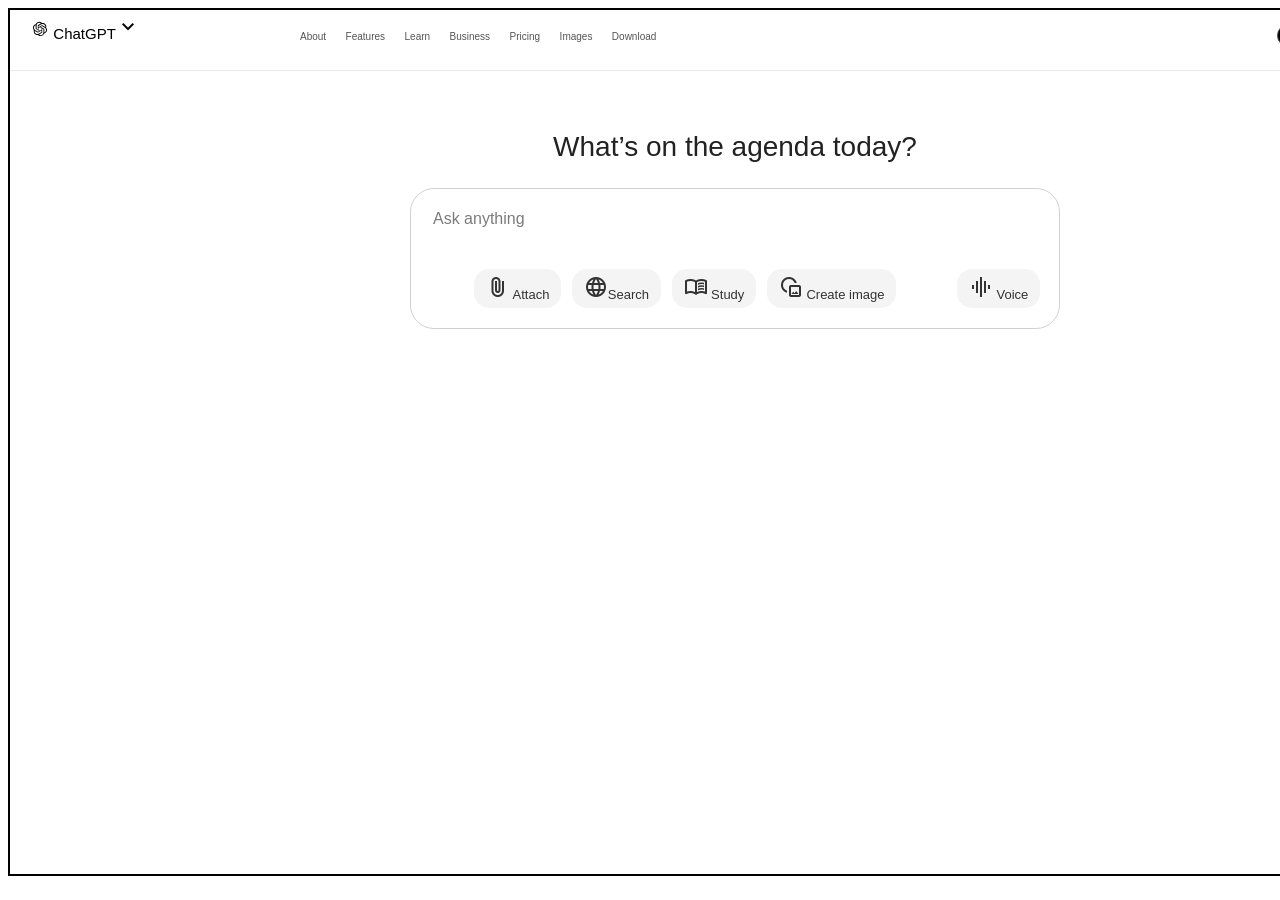
==== index.html @ ee16873a "new test" ====
<!DOCTYPE html>
<html lang="en">
<head>
    <meta charset="UTF-8">
    <meta name="viewport" content="width=device-width, initial-scale=1.0">
    <link rel="stylesheet" href="index.css">
    <title>Document</title>
     <link rel="stylesheet" href="https://fonts.googleapis.com/css2?family=Material+Symbols+Outlined:opsz,wght,FILL,GRAD@20..48,100..700,0..1,-50..200&icon_names=keyboard_arrow_down,help,attach_file,language,menu_book,vr180_create2d,graphic_eq" />
</head>
<body>
    <nav class="navbar">
<section class="left_nav">
    <svg width="20px" xmlns="http://www.w3.org/2000/svg" shape-rendering="geometricPrecision" text-rendering="geometricPrecision" image-rendering="optimizeQuality" fill-rule="evenodd" clip-rule="evenodd" viewBox="0 0 512 509.639"><path fill="#fff" d="M115.612 0h280.775C459.974 0 512 52.026 512 115.612v278.415c0 63.587-52.026 115.613-115.613 115.613H115.612C52.026 509.64 0 457.614 0 394.027V115.612C0 52.026 52.026 0 115.612 0z"/><path fill-rule="nonzero" d="M412.037 221.764a90.834 90.834 0 004.648-28.67 90.79 90.79 0 00-12.443-45.87c-16.37-28.496-46.738-46.089-79.605-46.089-6.466 0-12.943.683-19.264 2.04a90.765 90.765 0 00-67.881-30.515h-.576c-.059.002-.149.002-.216.002-39.807 0-75.108 25.686-87.346 63.554-25.626 5.239-47.748 21.31-60.682 44.03a91.873 91.873 0 00-12.407 46.077 91.833 91.833 0 0023.694 61.553 90.802 90.802 0 00-4.649 28.67 90.804 90.804 0 0012.442 45.87c16.369 28.504 46.74 46.087 79.61 46.087a91.81 91.81 0 0019.253-2.04 90.783 90.783 0 0067.887 30.516h.576l.234-.001c39.829 0 75.119-25.686 87.357-63.588 25.626-5.242 47.748-21.312 60.682-44.033a91.718 91.718 0 0012.383-46.035 91.83 91.83 0 00-23.693-61.553l-.004-.005zM275.102 413.161h-.094a68.146 68.146 0 01-43.611-15.8 56.936 56.936 0 002.155-1.221l72.54-41.901a11.799 11.799 0 005.962-10.251V241.651l30.661 17.704c.326.163.55.479.596.84v84.693c-.042 37.653-30.554 68.198-68.21 68.273h.001zm-146.689-62.649a68.128 68.128 0 01-9.152-34.085c0-3.904.341-7.817 1.005-11.663.539.323 1.48.897 2.155 1.285l72.54 41.901a11.832 11.832 0 0011.918-.002l88.563-51.137v35.408a1.1 1.1 0 01-.438.94l-73.33 42.339a68.43 68.43 0 01-34.11 9.12 68.359 68.359 0 01-59.15-34.11l-.001.004zm-19.083-158.36a68.044 68.044 0 0135.538-29.934c0 .625-.036 1.731-.036 2.5v83.801l-.001.07a11.79 11.79 0 005.954 10.242l88.564 51.13-30.661 17.704a1.096 1.096 0 01-1.034.093l-73.337-42.375a68.36 68.36 0 01-34.095-59.143 68.412 68.412 0 019.112-34.085l-.004-.003zm251.907 58.621l-88.563-51.137 30.661-17.697a1.097 1.097 0 011.034-.094l73.337 42.339c21.109 12.195 34.132 34.746 34.132 59.132 0 28.604-17.849 54.199-44.686 64.078v-86.308c.004-.032.004-.065.004-.096 0-4.219-2.261-8.119-5.919-10.217zm30.518-45.93c-.539-.331-1.48-.898-2.155-1.286l-72.54-41.901a11.842 11.842 0 00-5.958-1.611c-2.092 0-4.15.558-5.957 1.611l-88.564 51.137v-35.408l-.001-.061a1.1 1.1 0 01.44-.88l73.33-42.303a68.301 68.301 0 0134.108-9.129c37.704 0 68.281 30.577 68.281 68.281a68.69 68.69 0 01-.984 11.545v.005zm-191.843 63.109l-30.668-17.704a1.09 1.09 0 01-.596-.84v-84.692c.016-37.685 30.593-68.236 68.281-68.236a68.332 68.332 0 0143.689 15.804 63.09 63.09 0 00-2.155 1.222l-72.54 41.9a11.794 11.794 0 00-5.961 10.248v.068l-.05 102.23zm16.655-35.91l39.445-22.782 39.444 22.767v45.55l-39.444 22.767-39.445-22.767v-45.535z"/></svg>
    <a href="#" class="logo">ChatGPT<span class="material-symbols-outlined">
keyboard_arrow_down
</span></a>
   
</section>
        <ul class="center_nav">
            <li><a href="#">About</a></li>
            <li><a href="#">Features</a></li>
            <li><a href="#">Learn</a></li>
            <li><a href="#">Business</a></li>
            <li><a href="#">Pricing</a></li>
            <li><a href="#">Images</a></li>
            <li><a href="#">Download</a></li>
        </ul>
        <section class="rigth_nav">
        <a href="#" class="login">Log In</a>
        <a href="#" class="sign_up">Sign up for free</a>
        <span class="material-symbols-outlined">
help
</span>

        </section>
    </nav>
  <main class="main-content">
    <h1 class="main-title">What’s on the agenda today?</h1>

    <form class="chat-form">
        <input type="text" placeholder="Ask anything" class="chat-input">
        <menu class="input-actions">
            <li class="left-actions">
                <button type="button" class="action-btn"><span class="material-symbols-outlined">
attach_file
</span> Attach</button>
                <button type="button" class="action-btn"><span class="material-symbols-outlined">
language
</span>Search</button>
                <button type="button" class="action-btn"><span class="material-symbols-outlined">
menu_book
</span> Study</button>
                <button type="button" class="action-btn"><span class="material-symbols-outlined">
vr180_create2d
</span> Create image</button>
            </li>
            <li class="right-actions">
                <button type="button" class="action-btn"><span class="material-symbols-outlined">
graphic_eq
</span> Voice</button>
            </li>
        </menu>
    </form>
</main>
</body>
</html>
---- index.css ----
body{
    background-color: #FFFFFF;
    font-family: Arial, sans-serif;
    border: 2px solid black;
    width:1450px ;
    height: 864px;
}

.material-symbols-outlined {
  font-variation-settings:
  'FILL' 0,
  'wght' 400,
  'GRAD' 0,
  'opsz' 24
}

.navbar{
  display: block;
  position: relative;
  height: 60px;
  background-color: #ffffff;
  border-bottom: 1px solid #eaeaea;
  
}
.left_nav{
color:#5D5D5D;
position: absolute;
  left: 20px;
  top: 5px;
  font-size: 12px;
}

.logo {
  text-decoration: none;
  color: #000000;
  font-size: 15px;
  bottom: 10px;
}
.dropdown-arrow{
display: inline-block;
  font-size: 12px;
  color: #666666;
  margin-left: 4px;
}
.center_nav{
color: #6E6E6E;
position: absolute;
  left: 250px;
  /* top: 5px; */
}
.center_nav li {
  display: inline-block; 
  margin-right: 15px;
}
.center_nav a {
  text-decoration: none;
  color: #555555;
  font-size: 10px;
}
.rigth_nav {
  position: absolute;
  right: 5px;
  top: 5px;
}

.rigth_nav a {
  display: inline-block;
  text-decoration: none;
  padding: 5px 10px;
  margin-left: 5px;
}
.login{
background-color: black;
border: 0.2px solid #555555;
border-radius: 50px;
color: white;
 font-size: 10px;

}
.sign_up{
color:black;
border: 0.2px solid #b0aeae;
border-radius: 50px;
background-color:  #EAEAEA;
 font-size: 10px;
}
.main-content {
  text-align: center;
  margin-top: 60px;
}

.main-title {
  font-size: 28px;
  color: #222222;
  margin-bottom: 25px;
  font-weight: normal;
}

.chat-form {
  display: inline-block;
  width: 650px;
  border: 1px solid #d1d1d1;
  border-radius: 24px;
  background-color: #ffffff;
  padding: 20px;
  box-sizing: border-box;
}

.chat-input {
  display: block;
  width: 100%;
  border: none;
  font-size: 16px;
  background: transparent;
  margin-bottom: 40px;
  box-sizing: border-box;
  outline: none;
}

.chat-input::placeholder {
  color: #7b7b7b;
  opacity: 1;
}

.input-actions {
  display: block;
  list-style: none;
  margin: 0;
  padding: 0;
}

.left-actions {
  display: inline-block;
}

.right-actions {
  display: inline-block;
      position: relative;
    left: 50px;
}

.action-btn {
  display: inline-block;
  background-color: #f4f4f4;
  border: none;
  border-radius: 15px;
  padding: 6px 12px;
  font-size: 13px;
  color: #333333;
  margin-right: 6px;
}

.icon {
  margin-right: 4px;
  font-size: 12px;
}
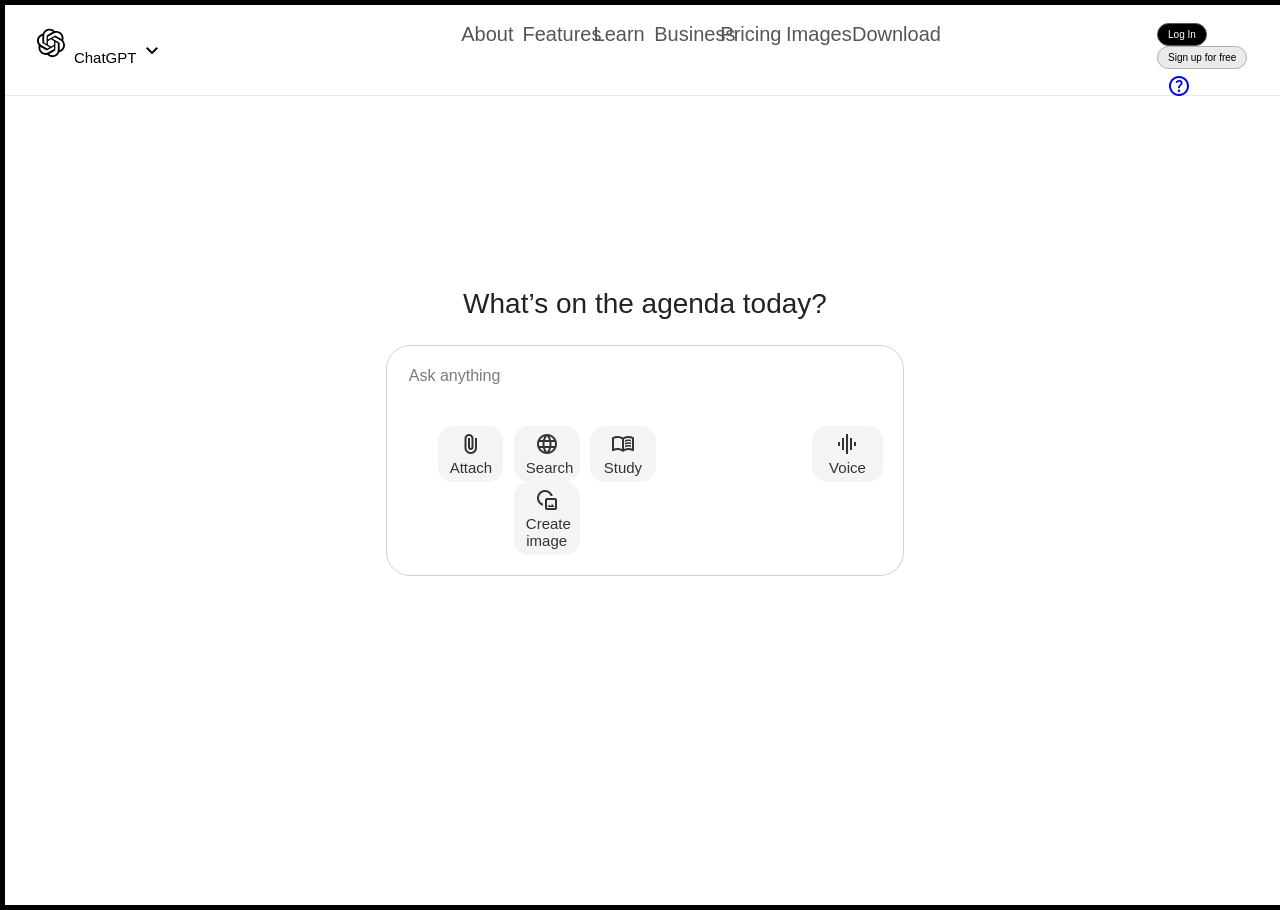
==== commit 46020241: "added updates for pages" ====
--- a/index.html
+++ b/index.html
@@ -8,35 +8,30 @@
      <link rel="stylesheet" href="https://fonts.googleapis.com/css2?family=Material+Symbols+Outlined:opsz,wght,FILL,GRAD@20..48,100..700,0..1,-50..200&icon_names=keyboard_arrow_down,help,attach_file,language,menu_book,vr180_create2d,graphic_eq" />
 </head>
 <body>
-    <nav class="navbar">
-<section class="left_nav">
-    <svg width="20px" xmlns="http://www.w3.org/2000/svg" shape-rendering="geometricPrecision" text-rendering="geometricPrecision" image-rendering="optimizeQuality" fill-rule="evenodd" clip-rule="evenodd" viewBox="0 0 512 509.639"><path fill="#fff" d="M115.612 0h280.775C459.974 0 512 52.026 512 115.612v278.415c0 63.587-52.026 115.613-115.613 115.613H115.612C52.026 509.64 0 457.614 0 394.027V115.612C0 52.026 52.026 0 115.612 0z"/><path fill-rule="nonzero" d="M412.037 221.764a90.834 90.834 0 004.648-28.67 90.79 90.79 0 00-12.443-45.87c-16.37-28.496-46.738-46.089-79.605-46.089-6.466 0-12.943.683-19.264 2.04a90.765 90.765 0 00-67.881-30.515h-.576c-.059.002-.149.002-.216.002-39.807 0-75.108 25.686-87.346 63.554-25.626 5.239-47.748 21.31-60.682 44.03a91.873 91.873 0 00-12.407 46.077 91.833 91.833 0 0023.694 61.553 90.802 90.802 0 00-4.649 28.67 90.804 90.804 0 0012.442 45.87c16.369 28.504 46.74 46.087 79.61 46.087a91.81 91.81 0 0019.253-2.04 90.783 90.783 0 0067.887 30.516h.576l.234-.001c39.829 0 75.119-25.686 87.357-63.588 25.626-5.242 47.748-21.312 60.682-44.033a91.718 91.718 0 0012.383-46.035 91.83 91.83 0 00-23.693-61.553l-.004-.005zM275.102 413.161h-.094a68.146 68.146 0 01-43.611-15.8 56.936 56.936 0 002.155-1.221l72.54-41.901a11.799 11.799 0 005.962-10.251V241.651l30.661 17.704c.326.163.55.479.596.84v84.693c-.042 37.653-30.554 68.198-68.21 68.273h.001zm-146.689-62.649a68.128 68.128 0 01-9.152-34.085c0-3.904.341-7.817 1.005-11.663.539.323 1.48.897 2.155 1.285l72.54 41.901a11.832 11.832 0 0011.918-.002l88.563-51.137v35.408a1.1 1.1 0 01-.438.94l-73.33 42.339a68.43 68.43 0 01-34.11 9.12 68.359 68.359 0 01-59.15-34.11l-.001.004zm-19.083-158.36a68.044 68.044 0 0135.538-29.934c0 .625-.036 1.731-.036 2.5v83.801l-.001.07a11.79 11.79 0 005.954 10.242l88.564 51.13-30.661 17.704a1.096 1.096 0 01-1.034.093l-73.337-42.375a68.36 68.36 0 01-34.095-59.143 68.412 68.412 0 019.112-34.085l-.004-.003zm251.907 58.621l-88.563-51.137 30.661-17.697a1.097 1.097 0 011.034-.094l73.337 42.339c21.109 12.195 34.132 34.746 34.132 59.132 0 28.604-17.849 54.199-44.686 64.078v-86.308c.004-.032.004-.065.004-.096 0-4.219-2.261-8.119-5.919-10.217zm30.518-45.93c-.539-.331-1.48-.898-2.155-1.286l-72.54-41.901a11.842 11.842 0 00-5.958-1.611c-2.092 0-4.15.558-5.957 1.611l-88.564 51.137v-35.408l-.001-.061a1.1 1.1 0 01.44-.88l73.33-42.303a68.301 68.301 0 0134.108-9.129c37.704 0 68.281 30.577 68.281 68.281a68.69 68.69 0 01-.984 11.545v.005zm-191.843 63.109l-30.668-17.704a1.09 1.09 0 01-.596-.84v-84.692c.016-37.685 30.593-68.236 68.281-68.236a68.332 68.332 0 0143.689 15.804 63.09 63.09 0 00-2.155 1.222l-72.54 41.9a11.794 11.794 0 00-5.961 10.248v.068l-.05 102.23zm16.655-35.91l39.445-22.782 39.444 22.767v45.55l-39.444 22.767-39.445-22.767v-45.535z"/></svg>
-    <a href="#" class="logo">ChatGPT<span class="material-symbols-outlined">
-keyboard_arrow_down
-</span></a>
-   
-</section>
+<nav class="navbar">
+    <section class="left_nav">
+    <svg width="40px" xmlns="http://www.w3.org/2000/svg" shape-rendering="geometricPrecision" text-rendering="geometricPrecision" image-rendering="optimizeQuality" fill-rule="evenodd" clip-rule="evenodd" viewBox="0 0 512 509.639"><path fill="#fff" d="M115.612 0h280.775C459.974 0 512 52.026 512 115.612v278.415c0 63.587-52.026 115.613-115.613 115.613H115.612C52.026 509.64 0 457.614 0 394.027V115.612C0 52.026 52.026 0 115.612 0z"/><path fill-rule="nonzero" d="M412.037 221.764a90.834 90.834 0 004.648-28.67 90.79 90.79 0 00-12.443-45.87c-16.37-28.496-46.738-46.089-79.605-46.089-6.466 0-12.943.683-19.264 2.04a90.765 90.765 0 00-67.881-30.515h-.576c-.059.002-.149.002-.216.002-39.807 0-75.108 25.686-87.346 63.554-25.626 5.239-47.748 21.31-60.682 44.03a91.873 91.873 0 00-12.407 46.077 91.833 91.833 0 0023.694 61.553 90.802 90.802 0 00-4.649 28.67 90.804 90.804 0 0012.442 45.87c16.369 28.504 46.74 46.087 79.61 46.087a91.81 91.81 0 0019.253-2.04 90.783 90.783 0 0067.887 30.516h.576l.234-.001c39.829 0 75.119-25.686 87.357-63.588 25.626-5.242 47.748-21.312 60.682-44.033a91.718 91.718 0 0012.383-46.035 91.83 91.83 0 00-23.693-61.553l-.004-.005zM275.102 413.161h-.094a68.146 68.146 0 01-43.611-15.8 56.936 56.936 0 002.155-1.221l72.54-41.901a11.799 11.799 0 005.962-10.251V241.651l30.661 17.704c.326.163.55.479.596.84v84.693c-.042 37.653-30.554 68.198-68.21 68.273h.001zm-146.689-62.649a68.128 68.128 0 01-9.152-34.085c0-3.904.341-7.817 1.005-11.663.539.323 1.48.897 2.155 1.285l72.54 41.901a11.832 11.832 0 0011.918-.002l88.563-51.137v35.408a1.1 1.1 0 01-.438.94l-73.33 42.339a68.43 68.43 0 01-34.11 9.12 68.359 68.359 0 01-59.15-34.11l-.001.004zm-19.083-158.36a68.044 68.044 0 0135.538-29.934c0 .625-.036 1.731-.036 2.5v83.801l-.001.07a11.79 11.79 0 005.954 10.242l88.564 51.13-30.661 17.704a1.096 1.096 0 01-1.034.093l-73.337-42.375a68.36 68.36 0 01-34.095-59.143 68.412 68.412 0 019.112-34.085l-.004-.003zm251.907 58.621l-88.563-51.137 30.661-17.697a1.097 1.097 0 011.034-.094l73.337 42.339c21.109 12.195 34.132 34.746 34.132 59.132 0 28.604-17.849 54.199-44.686 64.078v-86.308c.004-.032.004-.065.004-.096 0-4.219-2.261-8.119-5.919-10.217zm30.518-45.93c-.539-.331-1.48-.898-2.155-1.286l-72.54-41.901a11.842 11.842 0 00-5.958-1.611c-2.092 0-4.15.558-5.957 1.611l-88.564 51.137v-35.408l-.001-.061a1.1 1.1 0 01.44-.88l73.33-42.303a68.301 68.301 0 0134.108-9.129c37.704 0 68.281 30.577 68.281 68.281a68.69 68.69 0 01-.984 11.545v.005zm-191.843 63.109l-30.668-17.704a1.09 1.09 0 01-.596-.84v-84.692c.016-37.685 30.593-68.236 68.281-68.236a68.332 68.332 0 0143.689 15.804 63.09 63.09 0 00-2.155 1.222l-72.54 41.9a11.794 11.794 0 00-5.961 10.248v.068l-.05 102.23zm16.655-35.91l39.445-22.782 39.444 22.767v45.55l-39.444 22.767-39.445-22.767v-45.535z"/></svg>
+    <a href="#" class="logo">ChatGPT
+    <span class="material-symbols-outlined">keyboard_arrow_down</span>
+     </a>
+    </section>
         <ul class="center_nav">
             <li><a href="#">About</a></li>
             <li><a href="#">Features</a></li>
             <li><a href="#">Learn</a></li>
             <li><a href="#">Business</a></li>
             <li><a href="#">Pricing</a></li>
-            <li><a href="#">Images</a></li>
-            <li><a href="#">Download</a></li>
+            <li><a href="./images.html">Images</a></li>
+            <li><a href="./agent.html">Download</a></li>
         </ul>
         <section class="rigth_nav">
         <a href="#" class="login">Log In</a>
         <a href="#" class="sign_up">Sign up for free</a>
-        <span class="material-symbols-outlined">
-help
-</span>
-
+        <a href="#" ><span class="material-symbols-outlined">help</span> </a>
         </section>
     </nav>
   <main class="main-content">
     <h1 class="main-title">What’s on the agenda today?</h1>
-
     <form class="chat-form">
         <input type="text" placeholder="Ask anything" class="chat-input">
         <menu class="input-actions">
@@ -55,7 +50,7 @@
 </span> Create image</button>
             </li>
             <li class="right-actions">
-                <button type="button" class="action-btn"><span class="material-symbols-outlined">
+                <button type="button" class="action-btn" id="btn_voice"><span class="material-symbols-outlined">
 graphic_eq
 </span> Voice</button>
             </li>
--- a/index.css
+++ b/index.css
@@ -1,10 +1,11 @@
 
 body{
-    background-color: #FFFFFF;
+      background-color: #FFFFFF;
     font-family: Arial, sans-serif;
-    border: 2px solid black;
-    width:1450px ;
-    height: 864px;
+    border: 5px solid black;
+    width:100%;
+    height: 100vh;
+    margin: 0;
 }
 
 .material-symbols-outlined {
@@ -18,19 +19,18 @@
 .navbar{
   display: block;
   position: relative;
-  height: 60px;
+  height: 10%;
   background-color: #ffffff;
   border-bottom: 1px solid #eaeaea;
-  
 }
 .left_nav{
 color:#5D5D5D;
 position: absolute;
-  left: 20px;
-  top: 5px;
+left:2%;
+   top:20%;
   font-size: 12px;
+  float:left;
 }
-
 .logo {
   text-decoration: none;
   color: #000000;
@@ -46,29 +46,35 @@
 .center_nav{
 color: #6E6E6E;
 position: absolute;
-  left: 250px;
-  /* top: 5px; */
+left:30%;
+width:40%;
+  margin:auto;
+  text-align: center;
+  top:20%;
 }
 .center_nav li {
   display: inline-block; 
-  margin-right: 15px;
+  margin:auto;
+width:12%;
 }
 .center_nav a {
   text-decoration: none;
   color: #555555;
-  font-size: 10px;
+  font-size: 20px;
 }
 .rigth_nav {
   position: absolute;
-  right: 5px;
-  top: 5px;
+  right: 2%;
+  float:right;
+  top:20%;
+  width:8%;
 }
-
 .rigth_nav a {
   display: inline-block;
   text-decoration: none;
   padding: 5px 10px;
-  margin-left: 5px;
+  margin:auto;
+   bottom: 5%;
 }
 .login{
 background-color: black;
@@ -87,7 +93,8 @@
 }
 .main-content {
   text-align: center;
-  margin-top: 60px;
+  width:45%;
+  margin:15% auto auto auto;
 }
 
 .main-title {
@@ -99,12 +106,13 @@
 
 .chat-form {
   display: inline-block;
-  width: 650px;
+  width:90%;
   border: 1px solid #d1d1d1;
   border-radius: 24px;
   background-color: #ffffff;
   padding: 20px;
   box-sizing: border-box;
+  margin: auto;
 }
 
 .chat-input {
@@ -127,30 +135,37 @@
   display: block;
   list-style: none;
   margin: 0;
-  padding: 0;
+  padding: 0;  
 }
 
 .left-actions {
   display: inline-block;
+  margin-left: 0;
+  position: relative;
+  float: left;
+  width:60%;
 }
 
 .right-actions {
+  float: right;
   display: inline-block;
       position: relative;
-    left: 50px;
+     width:15%;
 }
-
 .action-btn {
   display: inline-block;
   background-color: #f4f4f4;
   border: none;
   border-radius: 15px;
   padding: 6px 12px;
-  font-size: 13px;
+  font-size: 15px;
+  width:23%;
   color: #333333;
   margin-right: 6px;
 }
-
+#btn_voice{
+  width:100%;
+}
 .icon {
   margin-right: 4px;
   font-size: 12px;
